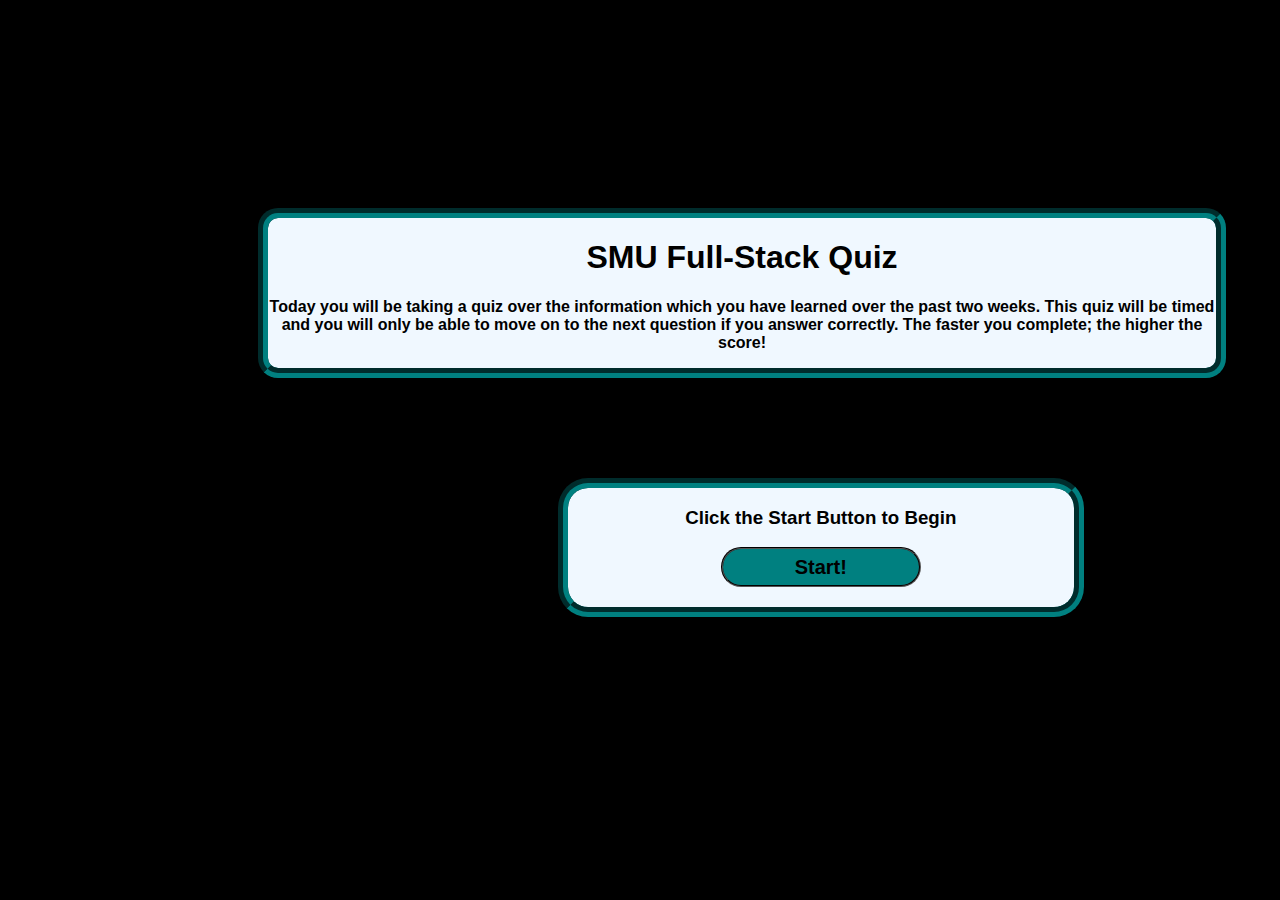
==== index.html @ aae59407 "rename" ====
<DOCTYPE html>
<html lang="en">
<head>
  <meta charset="UTF-8">
  <meta http-equiv="X-UA-Compatible" content="IE=edge">
  <meta name="viewport" content="width=device-width, initial-scale=1.0">
  <title>HTML</title>
</head>
<head>
     <link rel="stylesheet" href="./styles.css">
    <title>Pop-Quiz</title>
</head>
  <header  
 class="container" id="container">
<h1 class= "SMU-fullStack">SMU Full-Stack Quiz</h1>
    <p>Today you will be taking a quiz over the information which you have learned over the past two weeks. This quiz will be timed and you will only be able to move on to the next question if you answer correctly. The faster you complete; the higher the score!</p>
</header>
<section class="container2">
    <h3>Click the Start Button to Begin</h3>
       <button id="start"> 
        Start!
        </button>
        </section>

        <script src="./index.js"> </script>
      </body>

  </html>
---- styles.css ----
body {
    font-family: sans-serif;
    font-weight: bold;
    background-position: center;
    background-color:black ;
    display: flex;
    justify-content: center;
    display: flex;
}

.container {
    border: 10px;
    border-radius: 20px;
    border-color: teal;
    text-align: center;
    border-style:groove;
    background-color: aliceblue;
    position: relative;
    top: 200px;
    left: 250px;
    width: 75%;
    

  
   
}

.container2 { 
    border: 10px;
    border-radius: 30px;
    border-color: teal;
    text-align: center;
    border-style: groove;
    background-color: aliceblue;
    position: relative;
    top: 300px;
    width: 40%;
    left: 550px;
    padding-bottom: 20px;
    
    
    
}

#start {
    height: 40px;
    width: 200px;
    border-style: groove;
    background-color: teal;
    border-color: black;
    border-radius: 20px;
    cursor: pointer;
    color: black;
}
button {
height: 40px;
    width: 200px;
    border-style: groove;
    background-color:black;
    border-color: black;
    border-radius: 20px;
    cursor: pointer;
    color: teal;
    font-size: 20px;
    font-weight: bold;
    
}
#main {
    
}

#question1 {
    border-style: groove;
background-color: teal;
border-color: black;
border-radius: 20px;
text-align: center;
width: 800px;
position:relative;
top: 175px;

}
#question2 {
    border-style: groove;
background-color: teal;
border-color: black;
border-radius: 20px;
text-align: center;
width: 800px;
position:relative;
top: 175px;

    
}
#question3 {
    border-style: groove;
background-color: teal;
border-color: black;
border-radius: 20px;
text-align: center;
width: 800px;
position:relative;
top: 175px;


}
#timer {
    border-style: groove;
    background-color: teal;
    border-color: black;
    border-radius: 20px;
    text-align: center;
   position: absolute;
   top: 10px;
   right: 16px;
   width: 150px ;
}
.questionHidden {
    display:none;
}
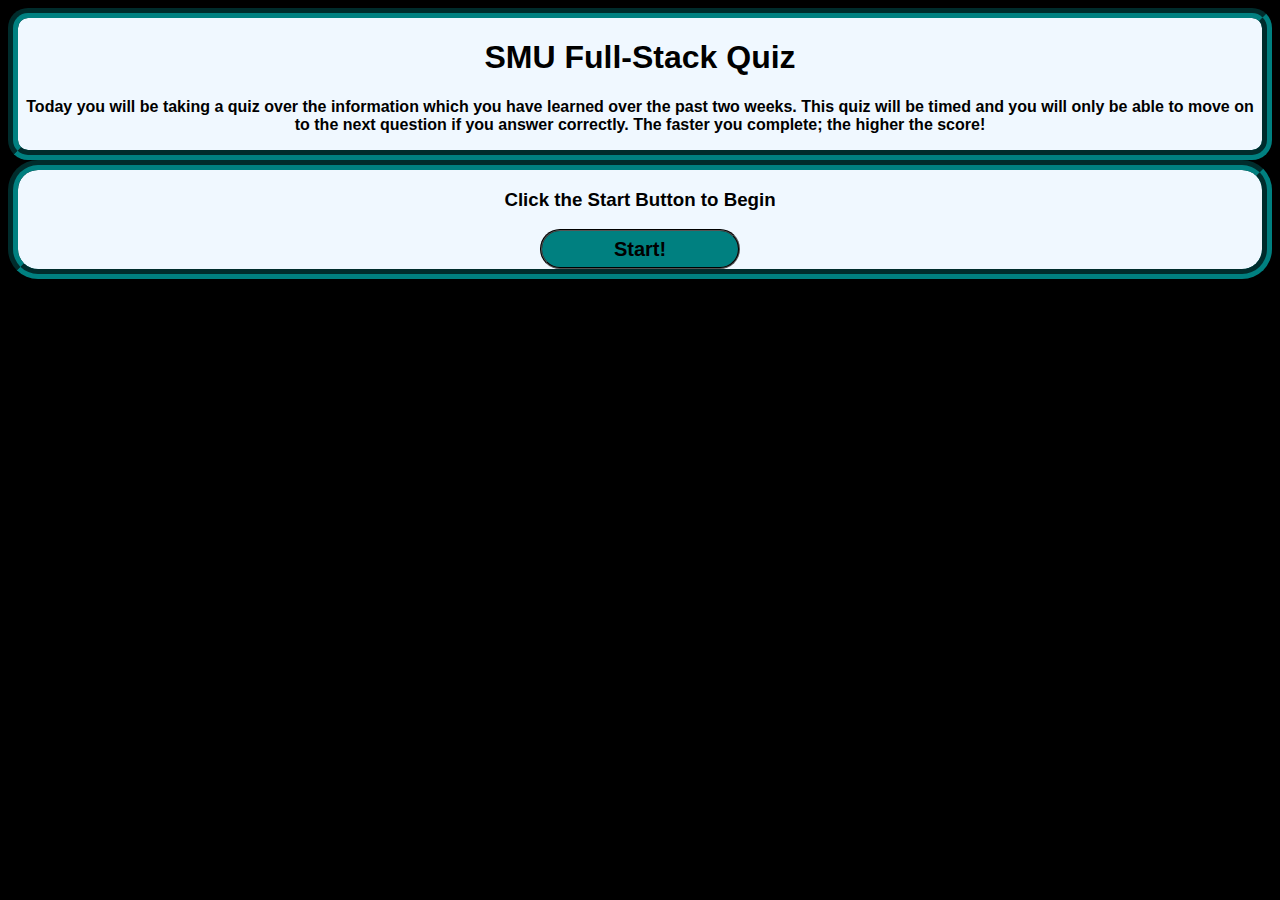
==== commit 7367b914: "saves to page after refresh" ====
--- a/index.html
+++ b/index.html
@@ -22,7 +22,9 @@
         </button>
         </section>
 
-        <script src="./index.js"> </script>
+        <script src="./JS.js"> </script>
       </body>
 
   </html>
+
+  --- a/styles.css
+++ b/styles.css
@@ -1,3 +1,5 @@
+
+
 body {
     font-family: sans-serif;
     font-weight: bold;
@@ -16,9 +18,7 @@
     border-style:groove;
     background-color: aliceblue;
     position: relative;
-    top: 200px;
-    left: 250px;
-    width: 75%;
+    
     
 
   
@@ -33,10 +33,7 @@
     border-style: groove;
     background-color: aliceblue;
     position: relative;
-    top: 300px;
-    width: 40%;
-    left: 550px;
-    padding-bottom: 20px;
+    
     
     
     
@@ -65,11 +62,8 @@
     font-weight: bold;
     
 }
-#main {
-    
-}
 
-#question1 {
+#question0 {
     border-style: groove;
 background-color: teal;
 border-color: black;
@@ -80,7 +74,7 @@
 top: 175px;
 
 }
-#question2 {
+#question1 {
     border-style: groove;
 background-color: teal;
 border-color: black;
@@ -92,7 +86,7 @@
 
     
 }
-#question3 {
+#question2 {
     border-style: groove;
 background-color: teal;
 border-color: black;
@@ -117,4 +111,18 @@
 }
 .questionHidden {
     display:none;
-}+    border-style: groove;
+    background-color: teal;
+    border-color: black;
+    border-radius: 20px;
+    text-align: center;
+    position: relative;
+   top: center;
+   right: center;
+   left: center;
+   width: 150px;   
+   width: 800px ;
+
+}
+
+
